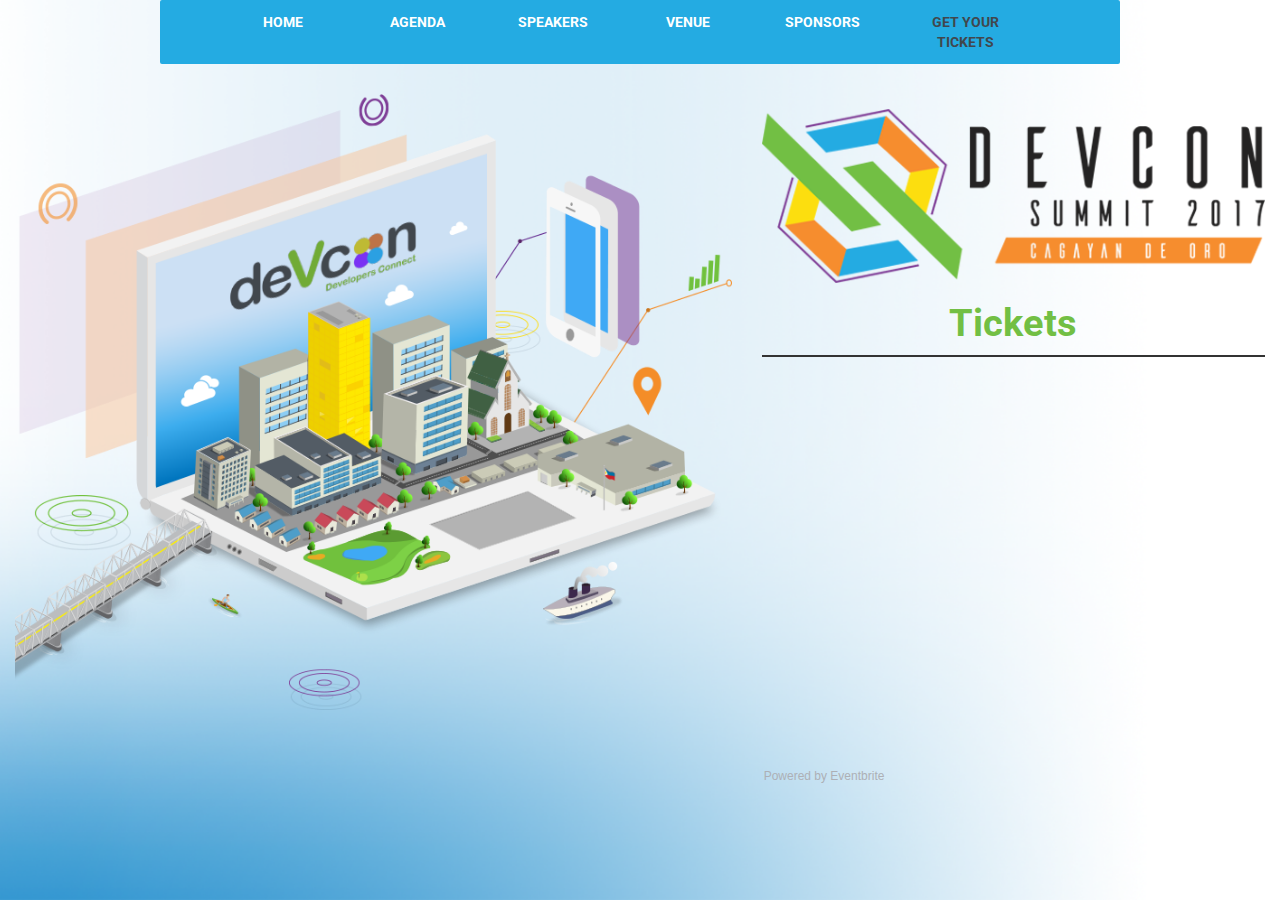
==== html/register.html @ bc23ab7b "Update the devcon site." ====
<html>
<head>
	<title>DevCon PH</title>
	<link rel="stylesheet" type="text/css" href="style.css">
	<link rel="stylesheet" type="text/css" href="responsive.css">
	<script type="text/javascript" src="plugins/slick/slick.css"></script>
	<script type="text/javascript" src="plugins/slick/slick.js"></script>
	<link rel="stylesheet" type="text/css" href="https://maxcdn.bootstrapcdn.com/bootstrap/3.3.7/css/bootstrap.min.css">
	<script src="http://ajax.googleapis.com/ajax/libs/jquery/2.0.0/jquery.min.js"></script>
	<script type="text/javascript" src="js/surprise.min.js"></script>
	<script type="text/javascript" src="js/main.js"></script>
</head>
<body>
	<div class="site-container">
		<div class="header-navigation">
			<ul class="clearfix">
				<li><a href="index.html">Home</a></li>
				<li><a href="">Agenda</a></li>
				<li><a href="">Speakers</a></li>
				<li><a href="">Venue</a></li>
				<li><a href="sponsors.html">Sponsors</a></li>
				<li><a href="#" class="active">Get Your Tickets</a></li>
			</ul>
		</div>

		<div class="section-subsciption-form">
			<div class="container-fluid">
				<div class="subsciption-form">
					<div class="row">
						<div class="col-md-7">
							<div class="devcon-city-container">
								<img src="img/devcon-city-design.png" class="devcon-city">
							</div>	
						</div>
						<div class="col-md-5 right-side">
							<img class="devcon-logo" src="img/logo.png">
							<h2 class="registration-text">Tickets</h2>
							<!-- <input type="text" placeholder="Firstname">
							<input type="text" placeholder="Lastname">
							<input type="text" placeholder="Email Address">
							<a href="" class="subscription-button">Subscribe To List</a> -->
							<div style="width:100%; text-align:left;"><iframe src="//eventbrite.com/tickets-external?eid=36917881377&ref=etckt" frameborder="0" height="392" width="100%" vspace="0" hspace="0" marginheight="5" marginwidth="5" scrolling="auto" allowtransparency="true"></iframe><div style="font-family:Helvetica, Arial; font-size:12px; padding:10px 0 5px; margin:2px; width:100%; text-align:left;" ><a class="powered-by-eb" style="color: #ADB0B6; text-decoration: none;" target="_blank" href="http://www.eventbrite.com/">Powered by Eventbrite</a></div></div>
						</div>
					</div>
				</div>
			</div>
		</div>
	</div>
</body>
</html>
---- html/style.css ----
/*
* Font Style
*/

@import url('https://fonts.googleapis.com/css?family=Roboto:300,400,500,700'); 

/*
* CSS starts here
*/

body{
	background-image: url('img/landing-page-design.png');
	-webkit-background-size: cover;
	  -moz-background-size: cover;
	  -o-background-size: cover;
	  background-size: cover;
}


.site-container {
	width: 1600px;
	max-width: 100%;
	margin-left: auto;
	margin-right: auto;
	/*padding-top: 115px;*/
}

.container {
	width: 1200px;
	max-width: 100%;	
	padding: 0 15px;
	margin-left: auto;
	margin-right: auto;
	box-sizing: border-box;
}

.devcon-logo{
	display: block;
	margin-top: 15px;
	margin-bottom: 15px;
	max-width: 100%
}

.subsciption-form h2, .sponsor-title {
	font-family: 'Roboto', sans-serif;
    font-weight: 700;
    color: #72bf44;
    text-align: center;
    font-size: 37.5px;
}

.text-tag-container{
	position: relative;
}

.text-tag{
	font-family: 'Roboto', sans-serif;
	font-size: 25px;
	font-weight: 300;
	text-align: center;
	
	padding-bottom: 17px;
	color: #262626;
}

.text-tag-container:after{
	content: '';
 	position: absolute;
 	display: block;
 	top: 85px;
 	left: 25px;
 	right: 25px;
 	bottom: 0;
 	background-color: #333333;
}

.subscription-text{
	font-family: 'Roboto', sans-serif;
	font-size: 31.25px;
	font-weight: 500;
	width: 476px;
	text-align: center;
	margin: 0 auto;
	margin-top: 15px;
	line-height: 1.1;
	max-width: 100%;
}

.subsciption-form input{
	font-family: 'Roboto', sans-serif;
	display: block;
	width: 479px;
	max-width: 100%;
	margin: 0 auto;
	margin-top: 13px;
	height: 55px;
	outline: 0;
	border: 1px solid #eaeae8;
	margin-bottom: 15px;
	-webkit-box-shadow: -1px 1px 0px 0px rgba(209,209,209,0.96);
	-moz-box-shadow: -1px 1px 0px 0px rgba(209,209,209,0.96);
	box-shadow: -1px 1px 0px 0px rgba(209,209,209,0.96);
	padding-left: 20px;
	font-weight: 700;
}

.subsciption-form input::placeholder{
	font-size: 20.83px;
	font-weight: 700;
	font-style: italic;
	color: #cccbca;
}

a.subscription-button {
	font-family: 'Roboto', sans-serif;
    display: block;
    width: 479px;
    margin: 0 auto;
    text-align: center;
    background-color: #f68d2e;
    height: 55px;
    font-weight: 700;
    font-size: 20.83px;
    color: #fff;
    text-decoration: none;
    line-height: 2.7;
    max-width: 100%;
    margin-top: 30px;
}

a.subscription-button:hover{
	text-decoration: none;
	color: #fff;
}

img.devcon-city{
	display: block;
	max-width: 100%;
}

.hashtag-devcon{
	font-family: 'Roboto', sans-serif;
	font-weight: 700;
	color: #000;
	font-size: 41.67px;
	text-align: center;
}

.registration-text{
	margin-bottom: 20px;
}

.header-navigation ul li{
 	list-style-type: none;
 	float: left;
 	width: 135px;
 	text-align: center;
 	padding: 12px;
}

.header-navigation ul li:last-child {
	width: 150px;
}

.subsciption-form{
	margin-top: 20px;
}


.clearfix:after {
  visibility: hidden;
  display: block;
  font-size: 0;
  content: " ";
  clear: both;
  height: 0;
}
.clearfix { display: inline-block; }
/* start commented backslash hack \*/
* html .clearfix { height: 1%; }
.clearfix { display: block; }
/* close commented backslash hack */



.header-navigation {
	width: 960px;
	padding-left: 15px;
	padding-right: 15px;
	box-sizing: border-box;
	margin: 0 auto;
	background-color: #24ABE2;
	border-radius: 2px;

}

.header-navigation a{
	color: #fff;
	font-family: 'Roboto', sans-serif;
	font-weight: 700;
	text-transform: uppercase;
}

.header-navigation a:hover, .header-navigation a.active{
	color: #41474D;
	text-decoration: none;

}

.sponsor-carrousel.slick-initialized.slick-slider{
	height: 350px;
	min-height: 350px;
}

.sponsor-carrousel div .row div img {
	width: 100%;
}

.sponsor-carrousel .slick-slide{
	outline: 0;
}

.sponsor-carrousel .slick-prev,.sponsor-carrousel .slick-next{
	top: -60px;
}
.sponsor-carrousel .slick-prev{
	left: 60px;
}

.sponsor-carrousel .slick-next{
	right: 60px;
}

.sponsor-carrousel .slick-prev:before{
	content: '\f0d9';
	font-family: FontAwesome;
    font-style: normal;
    font-weight: normal;
    text-decoration: inherit;
    color: #72bf44;
    font-size: 35px;
}

.sponsor-carrousel .slick-next:before{
	content: '\f0da';
	font-family: FontAwesome;
    font-style: normal;
    font-weight: normal;
    text-decoration: inherit;
    color: #72bf44;
    font-size: 35px;
}
 .sponsor-carrousel img{
 	margin-bottom: 10px;
 }

 .registration-text{
 	position: relative;
 }

 .registration-text:after{
 	content: '';
 	position: absolute;
 	display: block;
 	left: 0px;
 	right: 0;
 	bottom: -13px;
 	border: 1px solid #333333;
 }
---- html/responsive.css ----
/**
*	Responsive
*	- For 1200 Wrapper
*	----------------------------------------------------------------------
*/
@media only screen and ( max-width: 2560px ) {
	/* 1150px - 1181px */

	/**
	*	Wrapper
	*/

	/*.site-container{
		padding-top: 115px;
	}*/
	
}


@media only screen and ( max-width: 1200px ) {
	/* 1150px - 1181px */

	/**
	*	Wrapper
	*/

	.site-container{
		width: 1150px;
	}
	
}

@media only screen and (max-width: 1149px) {
	/* 992px - 1149px */

	/**
	*	Wrapper
	*/

	.site-container{
		width: 992px;
	}

	.text-tag-container:after {
	    top: 120px;
	}

	img.devcon-city {
	    padding-top: 25px;
	    padding-bottom: 25px;
	}
	
}

@media only screen and ( max-width: 991px ) {
	/* 768px - 991px */

	/**
	*	Wrapper
	*/

	.site-container{
		width: 768px;
	}

	img.devcon-city{
		display: block;
		margin: 0 auto;
	}

	img.devcon-logo {
	    display: block;
	    margin: 0 auto;
	}

	.text-tag-container:after {
	    top: 85px;
	}

	p.subscription-text{
		margin-bottom: 30px;
		margin-top: 30px;
	}

	.hashtag-devcon{
		margin-top: 10px;
		margin-bottom: 10px;
	}

	
}

@media only screen and (max-width: 767px) {
	/* 601px - 767px */

	
}

@media only screen and (max-width: 600px) {
	/* 540px - 600px */

	/**
	*	Wrapper
	*/


	

	.hashtag-devcon{
		font-size: 27.67px;
		margin-top: 10px;
	}

	.site-container{
		width: 540px;
	}



}

@media only screen and (max-width: 539px) {
	/* 320px - 539px */

	/**
	*	Wrapper
	*/

	

	.site-container{
		width: 320px;
	}

	.text-tag-container:after {
	    top: 155px;
	}

	.subscription-text{
	    margin-bottom: 40px;
	}


}


	/**
	*	Device Specific
	*/
	@media only screen and (max-width: 1024px) {
		/* Target iPad Landscape */
	}
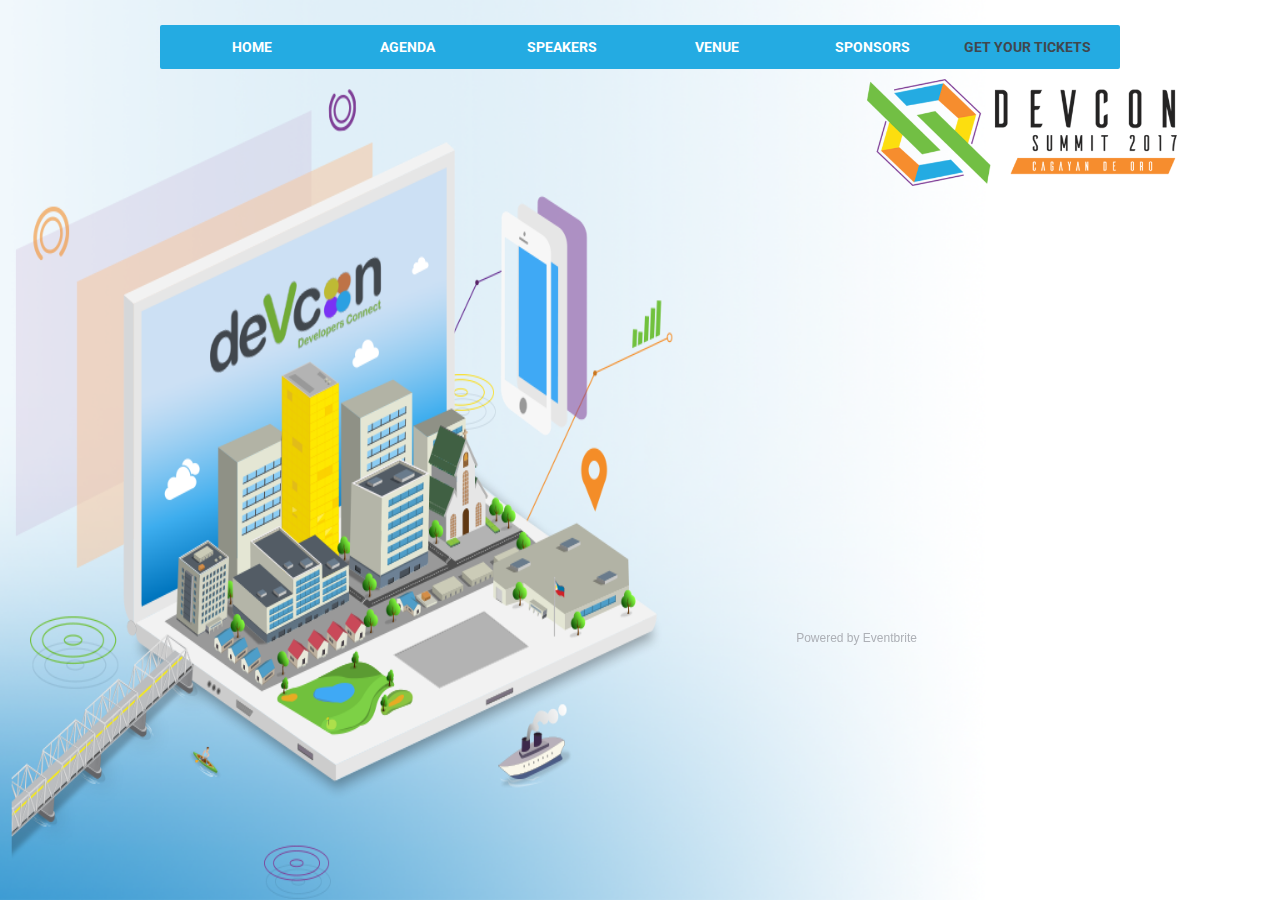
==== commit 41e4d0b1: "Update website" ====
--- a/html/register.html
+++ b/html/register.html
@@ -1,7 +1,7 @@
 <html>
 <head>
 	<title>DevCon PH</title>
-	<link rel="stylesheet" type="text/css" href="style.css">
+	<link rel="stylesheet" type="text/css" href="css/style2.css">
 	<link rel="stylesheet" type="text/css" href="responsive.css">
 	<script type="text/javascript" src="plugins/slick/slick.css"></script>
 	<script type="text/javascript" src="plugins/slick/slick.js"></script>
@@ -10,41 +10,43 @@
 	<script type="text/javascript" src="js/surprise.min.js"></script>
 	<script type="text/javascript" src="js/main.js"></script>
 </head>
+
 <body>
-	<div class="site-container">
-		<div class="header-navigation">
-			<ul class="clearfix">
-				<li><a href="index.html">Home</a></li>
-				<li><a href="">Agenda</a></li>
-				<li><a href="">Speakers</a></li>
-				<li><a href="">Venue</a></li>
-				<li><a href="sponsors.html">Sponsors</a></li>
-				<li><a href="#" class="active">Get Your Tickets</a></li>
-			</ul>
-		</div>
+	<section class="site-container">
+		<!-- <img src="img/landing-page-design.png"> -->
 
-		<div class="section-subsciption-form">
-			<div class="container-fluid">
-				<div class="subsciption-form">
-					<div class="row">
-						<div class="col-md-7">
-							<div class="devcon-city-container">
-								<img src="img/devcon-city-design.png" class="devcon-city">
-							</div>	
+		<section class="heading">
+			<div class="header-navigation">
+				<ul class="clearfix">
+					<li><a href="index.html">Home</a></li>
+					<li><a href="">Agenda</a></li>
+					<li><a href="">Speakers</a></li>
+					<li><a href="">Venue</a></li>
+					<li><a href="sponsors.html">Sponsors</a></li>
+					<li><a href="register.html" class="active">Get Your Tickets</a></li>
+				</ul>
+			</div>
+		</section>
+
+		<section class="content-cotainer register">
+			<div class="content">
+				<div class="row">
+					<div class="col-md-7">
+						<div class="devcon-city-container">
+							<img src="img/devcon-city-design.png" class="devcon-city">
 						</div>
-						<div class="col-md-5 right-side">
-							<img class="devcon-logo" src="img/logo.png">
-							<h2 class="registration-text">Tickets</h2>
-							<!-- <input type="text" placeholder="Firstname">
-							<input type="text" placeholder="Lastname">
-							<input type="text" placeholder="Email Address">
-							<a href="" class="subscription-button">Subscribe To List</a> -->
+					</div>
+					<div class="col-md-5 right-side register">
+						<img class="devcon-logo" src="img/logo.png">
+						<!-- <h2 class="registration-text">Tickets</h2> -->
+						<div class="iframe-cotainer">
 							<div style="width:100%; text-align:left;"><iframe src="//eventbrite.com/tickets-external?eid=36917881377&ref=etckt" frameborder="0" height="392" width="100%" vspace="0" hspace="0" marginheight="5" marginwidth="5" scrolling="auto" allowtransparency="true"></iframe><div style="font-family:Helvetica, Arial; font-size:12px; padding:10px 0 5px; margin:2px; width:100%; text-align:left;" ><a class="powered-by-eb" style="color: #ADB0B6; text-decoration: none;" target="_blank" href="http://www.eventbrite.com/">Powered by Eventbrite</a></div></div>
 						</div>
 					</div>
 				</div>
 			</div>
-		</div>
-	</div>
+		</section>
+
+	</section>
 </body>
 </html>--- a/html/css/style2.css
+++ b/html/css/style2.css
@@ -0,0 +1,333 @@
+/*
+* Font Style
+*/
+@import url("https://fonts.googleapis.com/css?family=Roboto:300,400,500,700");
+/* Css clearouts -----------------------------------------------------------*/
+html, body, div, span, object, iframe, h1, h2, h3, h4, h5, h6, p, blockquote, pre, abbr, address, cite, code, del, dfn, em, img, ins, kbd, q, samp, small, strong, a strong,
+strong a, sub, sup, var, b, i, dl, dt, dd, ol, ul, li, fieldset, form, label, legend, table, caption, tbody, tfoot, thead, tr, th, td, article, aside, canvas, details, figcaption, figure, footer, header, hgroup, menu, nav, section, summary, time, mark, audio, video, button, textarea, a {
+  background: transparent;
+  background: none;
+  margin: 0;
+  padding: 0;
+  border: 0;
+  outline: 0;
+  text-decoration: none;
+  font-weight: normal;
+  -moz-font-smoothing: antialiased;
+  text-rendering: optimizeLegibility;
+  -webkit-font-smoothing: antialiased;
+  -moz-osx-font-smoothing: grayscale;
+  box-sizing: border-box;
+  -moz-box-sizing: border-box;
+  -webkit-box-sizing: border-box;
+  -o-box-sizing: border-box; }
+
+article, aside, details, figcaption, figure, footer, header, hgroup, menu, nav, section {
+  display: block; }
+
+blockquote,
+q {
+  quotes: none; }
+
+blockquote:before, blockquote:after {
+  content: '';
+  content: none; }
+
+q:before, q:after {
+  content: '';
+  content: none; }
+
+ins {
+  background-color: #ff9;
+  color: #000;
+  text-decoration: none; }
+
+mark {
+  background-color: #ff9;
+  color: #000;
+  font-style: italic;
+  font-weight: bold; }
+
+del {
+  text-decoration: line-through; }
+
+abbr[title],
+dfn[title] {
+  border-bottom: 1px dotted;
+  cursor: help; }
+
+hr {
+  display: block;
+  height: 1px;
+  border: 0;
+  border-top: 1px solid #ccc;
+  padding: 0 0 1.5em 0; }
+
+input,
+select {
+  vertical-align: middle; }
+
+strong, a strong,
+strong a {
+  font-weight: bold; }
+
+/* End of Reset CSS */
+html {
+  line-height: 1; }
+
+body {
+  font-family: 'Roboto', sans-serif;
+  height: 100%;
+  width: 100%; }
+  body.overflowhidden {
+    overflow: hidden;
+    -webkit-overflow-scrolling: touch; }
+
+/* By default the selection color is pink */
+/*
+::-moz-selection{ background: #468ab1; color:#fff; text-shadow: none; }
+::selection { background:#468ab1; color:#fff; text-shadow: none; }
+*/
+.ie7 img {
+  -ms-interpolation-mode: bicubic; }
+
+/* typographic styles  -----------------------------------------------------------*/
+ul,
+ol,
+p {
+  padding: 0 0 1.5em 0; }
+
+ul,
+ol,
+ul li {
+  list-style: none; }
+
+p {
+  font-family: 'Roboto', sans-serif;
+  color: #2e2d2d;
+  font-size: 14px;
+  line-height: 22px; }
+
+blockquote {
+  border-left: 1px solid #ebe0b5;
+  /*font-family: Arial;*/
+  color: #ebe0b5;
+  font-size: 13px;
+  line-height: 22px;
+  padding: 15px 0 15px 30px;
+  margin: 5px 0 10px 30px; }
+
+/* styles for forms -----------------------------------------------------------*/
+input::-webkit-input-placeholder, input:-moz-placeholder, input::-moz-placeholder, input:-ms-input-placeholder {
+  font-family: 'Roboto', sans-serif;
+  opacity: 1; }
+input[type=text], input[type=email] {
+  font-family: 'Roboto', sans-serif; }
+
+:focus {
+  outline: 0; }
+
+/* Float Definitions -----------------------------------------------------------*/
+.clear {
+  clear: both; }
+
+.right {
+  float: right; }
+
+.left {
+  float: left; }
+
+.section {
+  position: relative;
+  overflow: hidden; }
+  .section.section-bottom-indent {
+    margin: 0 0 15px; }
+
+/* Img and image alignment definitions -----------------------------------------------------------*/
+img {
+  border: 0;
+  display: block;
+  max-width: 100%; }
+
+a img {
+  border: 0; }
+
+.alignright {
+  float: right;
+  margin: 0 0 2px 7px; }
+
+.alignleft {
+  float: left;
+  margin: 0 7px 2px 0; }
+
+img.left, img.alignleft {
+  float: left;
+  margin: 0 15px 7px 0; }
+img.right, img.alignright {
+  float: right;
+  margin: 0 0 7px 15px; }
+
+.post img.aligncenter,
+.attachment img.aligncenter {
+  display: block;
+  text-align: center;
+  margin: 0 auto; }
+
+.nopad {
+  padding: 0 !important; }
+
+.nomargin {
+  margin: 0 !important; }
+
+.noborder {
+  border: none !important; }
+
+.site-container {
+  background: url("../img/landing-page-design.png");
+  width: 100%;
+  height: 100%;
+  min-height: 650px;
+  background-position: center center;
+  background-repeat: no-repeat;
+  background-size: cover;
+  position: fixed; }
+
+.heading {
+  padding-top: 25px; }
+  .heading .header-navigation {
+    width: 960px;
+    padding-left: 15px;
+    padding-right: 15px;
+    box-sizing: border-box;
+    margin: 0 auto;
+    background-color: #24ABE2;
+    border-radius: 2px;
+    z-index: 900;
+    position: relative; }
+    .heading .header-navigation ul {
+      margin: 0;
+      padding: 0; }
+      .heading .header-navigation ul li {
+        list-style-type: none;
+        float: left;
+        width: calc(100%/6);
+        text-align: center;
+        padding: 12px; }
+        .heading .header-navigation ul li a {
+          color: #fff;
+          font-family: 'Roboto', sans-serif;
+          font-weight: 700;
+          text-transform: uppercase;
+          text-align: center; }
+          .heading .header-navigation ul li a:hover, .heading .header-navigation ul li a:focus, .heading .header-navigation ul li a.active {
+            color: #41474D;
+            text-decoration: none; }
+
+.devcon-city-container img {
+  height: 100%;
+  transform: translate(-25px, -25px) scale(0.9) !important;
+  -webkit-transform: translate(-25px, -25px) scale(0.9) !important; }
+
+.right-side img {
+  transform: translate(-25px, 10px) scale(0.9) !important;
+  -webkit-transform: translate(-25px, 10px) scale(0.9) !important; }
+.right-side h2, .right-side .sponsor-title {
+  font-family: 'Roboto', sans-serif;
+  font-weight: 700;
+  color: #72bf44;
+  text-align: center;
+  font-size: 34px; }
+.right-side .text-tag-container {
+  padding: 0 30px; }
+  .right-side .text-tag-container p {
+    font-family: 'Roboto', sans-serif;
+    font-size: 22px;
+    font-weight: 300;
+    text-align: center;
+    padding-bottom: 17px;
+    color: #262626; }
+  .right-side .text-tag-container:after {
+    content: '';
+    position: absolute;
+    display: block;
+    top: 59px;
+    left: 25px;
+    right: 25px;
+    bottom: 0;
+    background-color: #333333; }
+.right-side a.subscription-button {
+  font-family: 'Roboto', sans-serif;
+  display: block;
+  width: 479px;
+  margin: 0 auto;
+  text-align: center;
+  background-color: #f68d2e;
+  height: 55px;
+  font-weight: 700;
+  font-size: 20.83px;
+  color: #fff;
+  text-decoration: none;
+  line-height: 2.7;
+  max-width: 100%;
+  margin-top: 30px; }
+.right-side p.hashtag-devcon {
+  font-family: 'Roboto', sans-serif;
+  font-weight: 700;
+  color: #000;
+  font-size: 41.67px;
+  text-align: center;
+  padding: 40px 0 0; }
+.right-side.register img {
+  transform: translateY(0) scale(1) !important;
+  -webkit-transform: translateY(0) scale(1) !important;
+  width: 60%;
+  margin: 10px auto; }
+.right-side.register .iframe-cotainer {
+  padding: 30px; }
+.right-side.sponsor img {
+  transform: translateY(0) scale(1) !important;
+  -webkit-transform: translateY(0) scale(1) !important;
+  width: 25%;
+  margin: 20px auto; }
+
+.sponsor-carrousel.slick-initialized.slick-slider {
+  height: 250px;
+  min-height: 250px; }
+
+.sponsor-carrousel div .row div img {
+  width: 100%; }
+
+.sponsor-carrousel .slick-slide {
+  outline: 0; }
+
+.sponsor-carrousel .slick-prev, .sponsor-carrousel .slick-next {
+  top: -60px; }
+
+.sponsor-carrousel .slick-prev {
+  left: 60px; }
+
+.sponsor-carrousel .slick-next {
+  right: 60px; }
+
+.sponsor-carrousel .slick-prev:before {
+  content: '\f0d9';
+  font-family: FontAwesome;
+  font-style: normal;
+  font-weight: normal;
+  text-decoration: inherit;
+  color: #72bf44;
+  font-size: 35px; }
+
+.sponsor-carrousel .slick-next:before {
+  content: '\f0da';
+  font-family: FontAwesome;
+  font-style: normal;
+  font-weight: normal;
+  text-decoration: inherit;
+  color: #72bf44;
+  font-size: 35px; }
+
+.sponsor-carrousel img {
+  margin-bottom: 10px; }
+
+/*# sourceMappingURL=style2.css.map */
